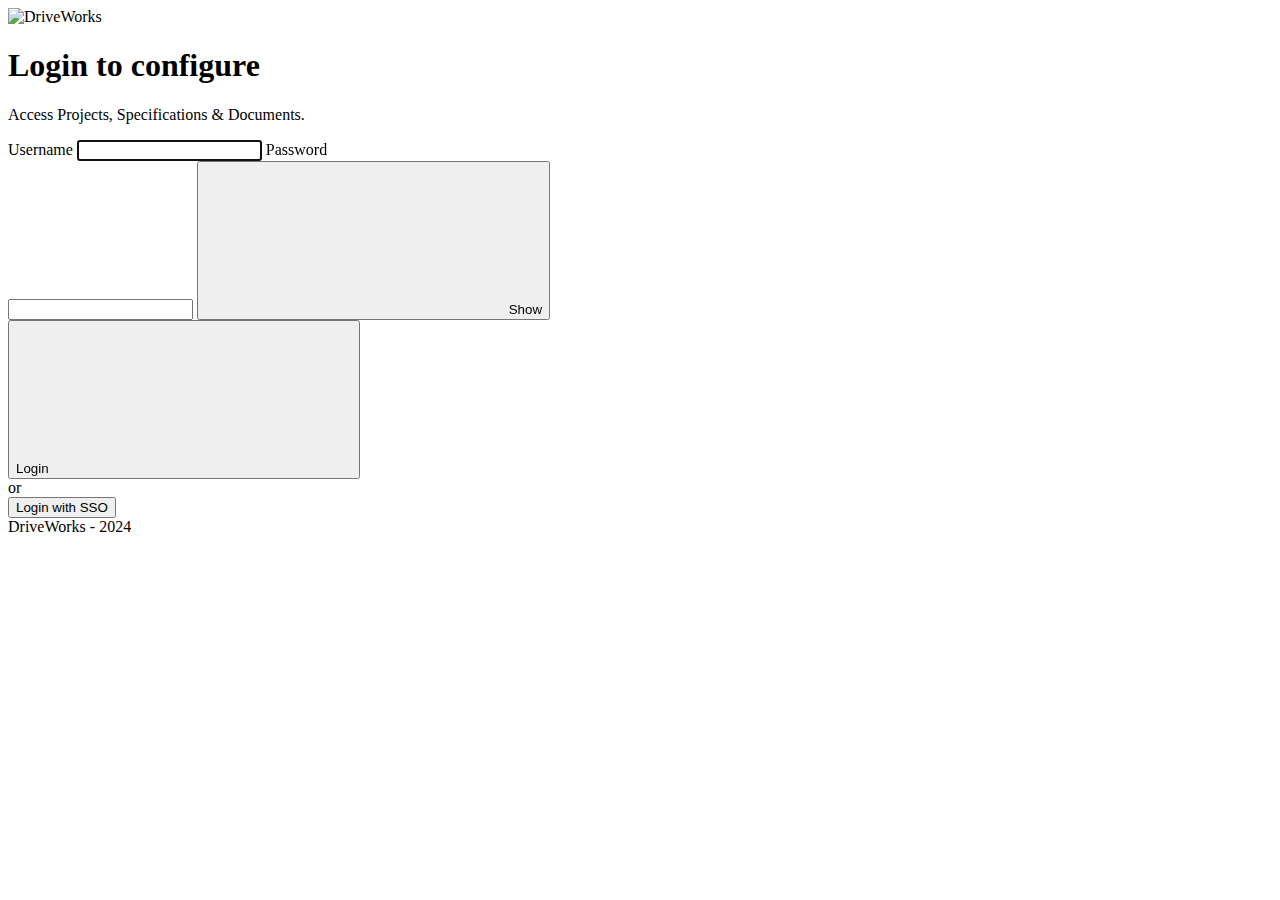
==== index.html @ 9571bd84 "Added" ====
<!DOCTYPE html>
<html lang="en">

<head>

    <meta charset="utf-8">
    <meta name="viewport" content="width=device-width, initial-scale=1.0" />
    <meta http-equiv="X-UA-Compatible" content="IE=Edge" />

    <title>Login | DriveWorks</title>

    <!-- Core Styles -->
    <link rel="stylesheet" type="text/css" href="dist/css/core.css" />

    <!-- Theme Styles (customizable) -->
    <link rel="stylesheet" type="text/css" href="dist/css/theme/theme.css" />
    <link rel="stylesheet" type="text/css" href="dist/css/theme/login.css" />

    <!-- Favicon -->
    <link rel="icon" href="favicon.ico" />

    <!-- Custom Font -->
    <link href="https://fonts.googleapis.com/css?family=Open+Sans:400,600,700&display=swap" rel="stylesheet">

</head>

<body class="template-login">

    <div class="login-container">

        <form id="login-form" class="login-form" onsubmit="return false;">

            <div class="login-logo">
                <img src="dist/img/logo-dark.svg" alt="DriveWorks" />
            </div>

            <h1 class="login-title">Login to configure</h1>
            <p class="login-information">Access Projects, Specifications & Documents.</p>

            <div id="login-notice" class="login-notice"></div>

            <div class="login-details">

                <label for="login-username">
                    Username
                </label>
                <input type="text" id="login-username" autocomplete="username" value="" autofocus />

                <label for="login-password">
                    Password
                </label>
                <div class="password-input">

                    <input type="password" id="login-password" autocomplete="current-password" value="" />

                    <button type="button" id="password-toggle" class="password-toggle">
                        <svg class="icon"><use xlink:href="dist/icons.svg#eye-open" /></svg>
                        Show
                    </button>

                </div>

                <button type="submit" id="login-button" class="login-button">
                    Login
                    <svg class="icon"><use xlink:href="dist/icons.svg#loading" /></svg>
                </button>

                <div class="login-divider">or</div>

                <button type="button" id="login-sso-button" class="login-button">
                    Login with SSO
                </button>

            </div>

            <div class="login-copyright">DriveWorks - 2024</div>

        </form>

        <div class="login-cover"></div>

    </div>

    <!-- Scripts -->
    <script src="config.js"></script>
    <script src="dist/js/login.js"></script>

    <!-- Option A) Directly load Client Library -->
    <!-- <script src="http://www.cmtruckslive.com/DriveworksLiveIntegrationClient.min.js" onload="dwClientLoaded()"></script> -->

    <!-- Option B) Inject Client Library dynamically from server url in config file -->
    <script>
        (function(doc, script) {
            script = doc.createElement("script");
            script.src = config.serverUrl + "/DriveWorksLiveIntegrationClient.min.js";
            script.onload = () => dwClientLoaded(); // Custom local function run when client has loaded
            doc.body.appendChild(script);
        }(document));
    </script>

</body>
</html>
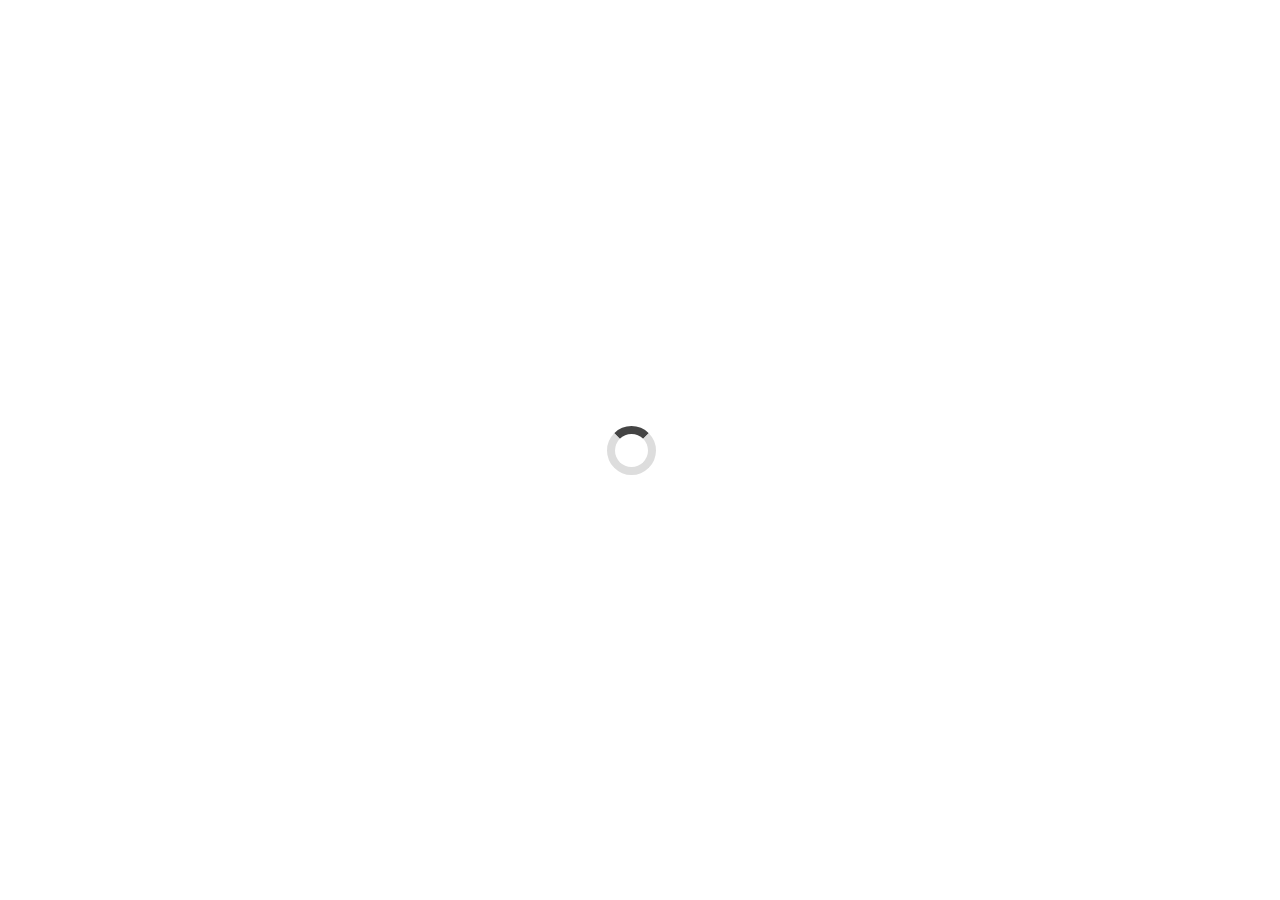
==== commit adb30859: "Added" ====
--- a/index.html
+++ b/index.html
@@ -2,91 +2,95 @@
 <html lang="en">
 
 <head>
-
     <meta charset="utf-8">
     <meta name="viewport" content="width=device-width, initial-scale=1.0" />
     <meta http-equiv="X-UA-Compatible" content="IE=Edge" />
+    <title>Query processing... | DriveWorks</title>
+    <link rel="icon" href="../favicon.ico" />
 
-    <title>Login | DriveWorks</title>
+    <style>
+        html,
+        body {
+            width: 100%;
+            height: 100%;
+            padding: 0;
+            margin: 0;
+        }
 
-    <!-- Core Styles -->
-    <link rel="stylesheet" type="text/css" href="dist/css/core.css" />
+        body {
+            display: flex;
+            align-items: center;
+            justify-content: center;
+            font-size: 22px;
+            font-family: Arial, Helvetica, sans-serif;
+            text-align: center;
+        }
 
-    <!-- Theme Styles (customizable) -->
-    <link rel="stylesheet" type="text/css" href="dist/css/theme/theme.css" />
-    <link rel="stylesheet" type="text/css" href="dist/css/theme/login.css" />
+        .container {
+            padding: 2em;
+        }
 
-    <!-- Favicon -->
-    <link rel="icon" href="favicon.ico" />
+        .loading-state {
+            display: block;
+            font-size: 1.5em;
+            width: 1em;
+            height: 1em;
+            border: 8px solid #ddd;
+            border-top: 8px solid #444;
+            border-radius: 50%;
+            margin-right: .5em;
+            animation: spin 1s linear infinite;
+        }
 
-    <!-- Custom Font -->
-    <link href="https://fonts.googleapis.com/css?family=Open+Sans:400,600,700&display=swap" rel="stylesheet">
+        .error-message {
+            display: flex;
+            flex-direction: column;
+        }
+        .error-message .message {
+            display: inline-block;
+            padding: .75em 1em;
+            margin: 0 0 .75em;
+            background-color: #ef4444;
+            color: #fff;
+            border-radius: .25em;
+        }
+        .error-message a {
+            font-size: .875em;
+            padding: 1em 0;
+            color: #4299e1;
+            text-decoration: underline;
+        }
+        .error-message a:hover {
+            text-decoration: none;
+        }
 
+        .hidden {
+            display: none;
+        }
+
+        @keyframes spin {
+            0% { transform: rotate(0deg); }
+            100% { transform: rotate(359deg); }
+        }
+    </style>
 </head>
 
-<body class="template-login">
+<body class="template-query">
 
-    <div class="login-container">
+    <div class="container">
+        <div data-loading-state class="loading-state"></div>
 
-        <form id="login-form" class="login-form" onsubmit="return false;">
-
-            <div class="login-logo">
-                <img src="dist/img/logo-dark.svg" alt="DriveWorks" />
-            </div>
-
-            <h1 class="login-title">Login to configure</h1>
-            <p class="login-information">Access Projects, Specifications & Documents.</p>
-
-            <div id="login-notice" class="login-notice"></div>
-
-            <div class="login-details">
-
-                <label for="login-username">
-                    Username
-                </label>
-                <input type="text" id="login-username" autocomplete="username" value="" autofocus />
-
-                <label for="login-password">
-                    Password
-                </label>
-                <div class="password-input">
-
-                    <input type="password" id="login-password" autocomplete="current-password" value="" />
-
-                    <button type="button" id="password-toggle" class="password-toggle">
-                        <svg class="icon"><use xlink:href="dist/icons.svg#eye-open" /></svg>
-                        Show
-                    </button>
-
-                </div>
-
-                <button type="submit" id="login-button" class="login-button">
-                    Login
-                    <svg class="icon"><use xlink:href="dist/icons.svg#loading" /></svg>
-                </button>
-
-                <div class="login-divider">or</div>
-
-                <button type="button" id="login-sso-button" class="login-button">
-                    Login with SSO
-                </button>
-
-            </div>
-
-            <div class="login-copyright">DriveWorks - 2024</div>
-
-        </form>
-
-        <div class="login-cover"></div>
-
+        <div data-error-message class="error-message hidden">
+            <a href="../index.html">Back to login</a>
+        </div>
     </div>
 
     <!-- Scripts -->
-    <script src="config.js"></script>
-    <script src="dist/js/login.js"></script>
+    <script src="../config.js"></script>
+    <script src="query.js"></script>
 
     <!-- Option A) Directly load Client Library -->
-    <!-- <script src="http://www.cmtruckslive.com/DriveworksLiveIntegrationClient.min.js" onload="dwClientLoaded()"></script> -->
+    <!-- <script src="https://YOUR-DRIVEWORKS-LIVE-SERVER-URL.COM/DriveworksLiveIntegrationClient.min.js" onload="dwClientLoaded()"></script> -->
 
     <!-- Option B) Inject Client Library dynamically from server url in config file -->
     <script>
